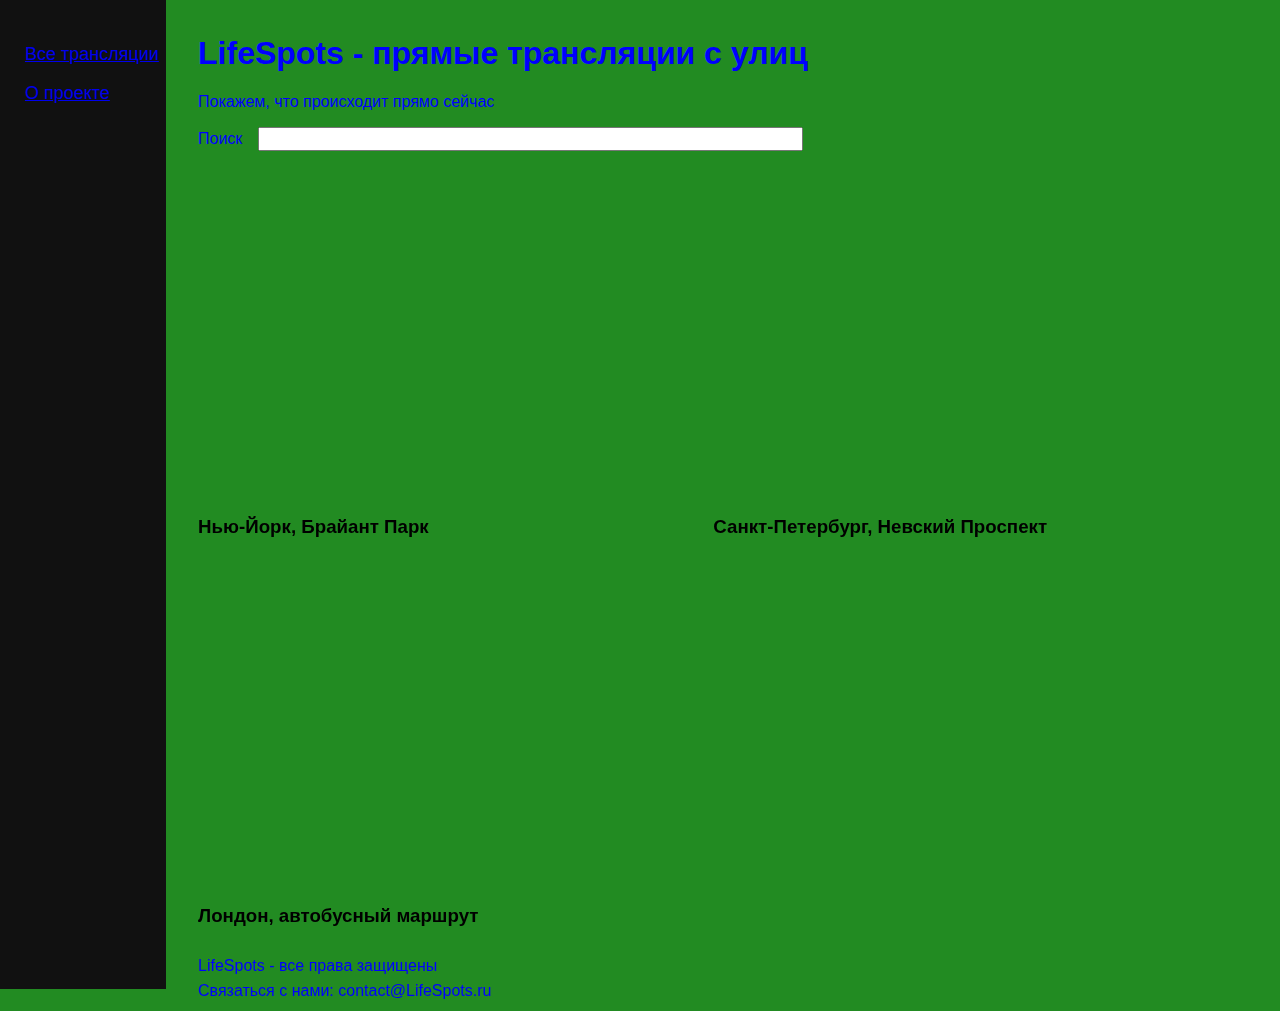
==== LifeSpots/Views/index.html @ 3349ba11 "Add project files." ====
﻿<!DOCTYPE html>
<html lang="en">
<head>
    <meta charset="UTF-8">
    <title>LifeSpots</title>
    <link href="../Static/CSS/index.css" rel="stylesheet" type="text/css" />
</head>
<body>
    <header class="header-index">
        <!--Заголовок страницы-->
        <h1>LifeSpots - прямые трансляции с улиц</h1>
        <!--Параграф-->
        <p>Покажем, что происходит прямо сейчас</p>
    </header>
    <div class="search">
        <label class="search_text_label" for="search">Поиск</label>
        <input class="search_input" type="text" name="search"/>
    </div>
    <aside>
        <div class="navbar">
            <a href="/"><p>Все трансляции</p></a>
            <a href="/"><p>О проекте</p></a>
        </div>
    </aside>
    <div class="bordered">
        <div class="video-container">
            <iframe width="500" height="315" src="https://www.youtube.com/embed/srlpC5tmhYs" title="YouTube video player" frameborder="0" allow="accelerometer; autoplay; clipboard-write; encrypted-media; gyroscope; picture-in-picture" allowfullscreen></iframe>
            <h3 class="video-title">Нью-Йорк, Брайант Парк</h3>
        </div>
        <div class="video-container">
            <iframe width="500" height="315" src="https://www.youtube.com/embed/wCcMcaiRbhM" title="YouTube video player" frameborder="0" allow="accelerometer; autoplay; clipboard-write; encrypted-media; gyroscope; picture-in-picture" allowfullscreen></iframe>
            <h3 class="video-title">Санкт-Петербург, Невский Проспект</h3>
        </div>
        <div class="video-container">
            <iframe width="500" height="315" src="https://www.youtube.com/embed/JplMzss6_YE" title="YouTube video player" frameborder="0" allow="accelerometer; autoplay; clipboard-write; encrypted-media; gyroscope; picture-in-picture" allowfullscreen></iframe>
            <h3 class="video-title">Лондон, автобусный маршрут</h3>
        </div>
    </div>
    <footer>
        <p>LifeSpots - все права защищены</p>
        <p>Связаться с нами: contact@LifeSpots.ru</p>
    </footer>
</body>
</html>
---- LifeSpots/Static/CSS/index.css ----
﻿/* Свойства стиля элемента. Подробнее о них в модуле по CSS */
.video-container {
    display: inline-block;
    padding-left: 1%;
    padding-top: 1%;
}
.bordered{
    display:inline-block;
}

.navbar {
    padding-left: 15%;
}
.navbar p:hover{
    color:white;
}

header {
    color: black;
    padding-left: 1%;
    padding-top: 0.5%;
}
.header-index{
    color:blue;
}
header, footer, .video-container, body{
    background-color: forestgreen;
}

footer {
    bottom: 0;
    font-size: medium;
    color: blue;
    line-height: 55%;
    padding-left: 1%;
}

aside {
    height: 107%; /* Высота в полный размер. Этот параметр можно убрать, если вы хотите выставлять высоту автоматически */
    width: 13%;
    position: absolute; /* Фиксированная позиция сайд-бара. Так он будет оставаться на месте при скроллинге */
    z-index: 1; /* Сайд-бар будет поверх остальных элементов */
    top: 0; /* Сайдбар будет в самой верхней части страницы */
    left: 0;
    background-color: #111; /* Черный цвет фона (задан в виде кода) */
    overflow-x: hidden; /* Отключаем горизонтальную прокрутку */
    padding-top: 2%;
    font-size: large;
    position:absolute;
}

body {
    padding-left: 14%;
}
header, footer, aside, body, .navbar, .video-container, .bordered, .search_text_label {
    font-family: "Helvetica 65 Medium", sans-serif;
}
.search_input{
    margin-left: 1%;
    width: 50%;
    margin-bottom: 1rem;
    font-family: inherit;
    font-size: 1rem;
    font-weight: 400;
}
.search_input:focus{
}
.search{
    margin-left:1%;
}
.search_text_label{
    color:blue;
}
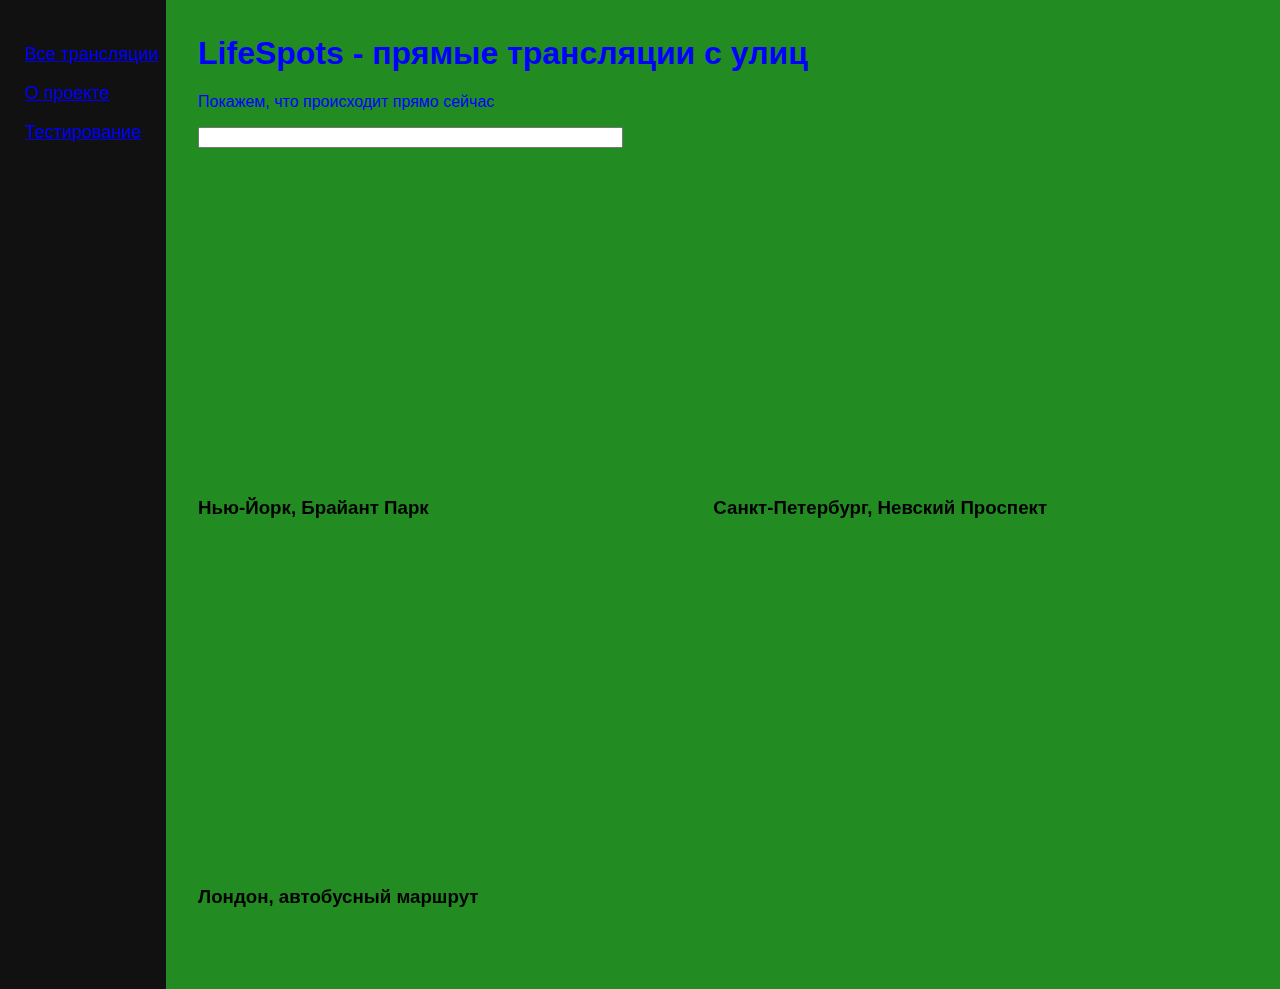
==== commit 295dfc30: "Добавление доработок из модуля Функции" ====
--- a/LifeSpots/Views/index.html
+++ b/LifeSpots/Views/index.html
@@ -4,7 +4,29 @@
     <meta charset="UTF-8">
     <title>LifeSpots</title>
     <link href="../Static/CSS/index.css" rel="stylesheet" type="text/css" />
+    <script type="text/javascript" src="/Static/JS/index.js"></script>
+    <script>
+        //checkAge();
+
+        handleSession();
+
+        sessionLog();
+
+        setTimeout(() =>
+            alert("Нравится LifeSpot? " + '\n' + "Подпишитесь на наш Instagram @lifespot999!"),
+            30000);
+        const inputParseFunction = function () {
+            return document.getElementsByTagName('input')[0].value.toLowerCase();
+        }
+    </script>
 </head>
+<aside id="sidebar">
+    <div class="navbar">
+        <a href="/"><p>Все трансляции</p></a>
+        <a href="/about.html"><p>О проекте</p></a>
+        <a href="/testing.html"><p>Тестирование</p></a>
+    </div>
+</aside>
 <body>
     <header class="header-index">
         <!--Заголовок страницы-->
@@ -13,15 +35,10 @@
         <p>Покажем, что происходит прямо сейчас</p>
     </header>
     <div class="search">
-        <label class="search_text_label" for="search">Поиск</label>
-        <input class="search_input" type="text" name="search"/>
+        <input type="text" oninput="
+    filterOutput();
+ " size=50%>
     </div>
-    <aside>
-        <div class="navbar">
-            <a href="/"><p>Все трансляции</p></a>
-            <a href="/"><p>О проекте</p></a>
-        </div>
-    </aside>
     <div class="bordered">
         <div class="video-container">
             <iframe width="500" height="315" src="https://www.youtube.com/embed/srlpC5tmhYs" title="YouTube video player" frameborder="0" allow="accelerometer; autoplay; clipboard-write; encrypted-media; gyroscope; picture-in-picture" allowfullscreen></iframe>
@@ -36,9 +53,6 @@
             <h3 class="video-title">Лондон, автобусный маршрут</h3>
         </div>
     </div>
-    <footer>
-        <p>LifeSpots - все права защищены</p>
-        <p>Связаться с нами: contact@LifeSpots.ru</p>
-    </footer>
 </body>
+<!--FOOTER-->
 </html>--- a/LifeSpots/Static/CSS/index.css
+++ b/LifeSpots/Static/CSS/index.css
@@ -28,6 +28,8 @@
 }
 
 footer {
+    position:fixed;
+    left:14%;
     bottom: 0;
     font-size: medium;
     color: blue;
@@ -63,11 +65,21 @@
     font-size: 1rem;
     font-weight: 400;
 }
-.search_input:focus{
+.search:focus{
 }
 .search{
     margin-left:1%;
 }
-.search_text_label{
-    color:blue;
+.review-cotainer,.review-button{
+    display:inline-block;
+    margin-top:0.5em;
+    padding-left: 1%;
+    padding-top: 1%;
 }
+
+.review-text {
+    display: block;
+    margin-top: 0.5em;
+    padding-left: 1%;
+    padding-top: 1%;
+}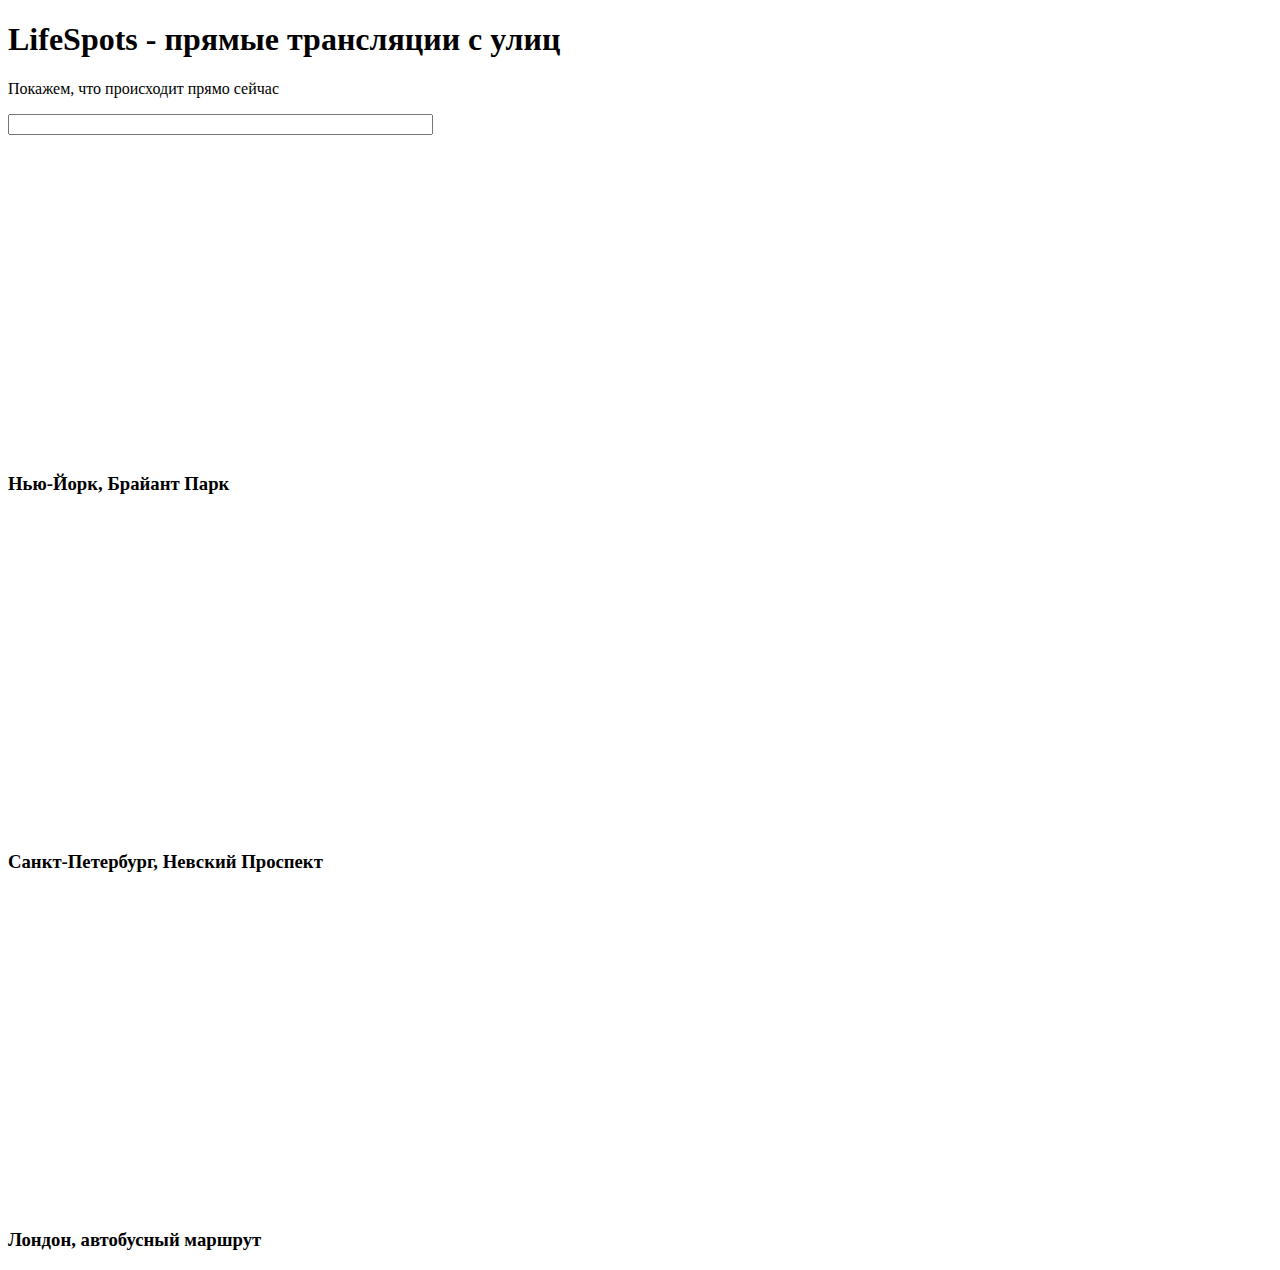
==== commit 7fe31fa6: "Добавление доработок по модулю 32 Добавление слайдера" ====
--- a/LifeSpots/Views/index.html
+++ b/LifeSpots/Views/index.html
@@ -3,30 +3,17 @@
 <head>
     <meta charset="UTF-8">
     <title>LifeSpots</title>
-    <link href="../Static/CSS/index.css" rel="stylesheet" type="text/css" />
+    <link href="/Static/CSS/index.css" rel="stylesheet" type="text/css" />
     <script type="text/javascript" src="/Static/JS/index.js"></script>
     <script>
-        //checkAge();
+        handleSession(logger, checker);
 
-        handleSession();
-
-        sessionLog();
-
-        setTimeout(() =>
-            alert("Нравится LifeSpot? " + '\n' + "Подпишитесь на наш Instagram @lifespot999!"),
-            30000);
         const inputParseFunction = function () {
             return document.getElementsByTagName('input')[0].value.toLowerCase();
         }
     </script>
 </head>
-<aside id="sidebar">
-    <div class="navbar">
-        <a href="/"><p>Все трансляции</p></a>
-        <a href="/about.html"><p>О проекте</p></a>
-        <a href="/testing.html"><p>Тестирование</p></a>
-    </div>
-</aside>
+<!--SIDEBAR-->
 <body>
     <header class="header-index">
         <!--Заголовок страницы-->
